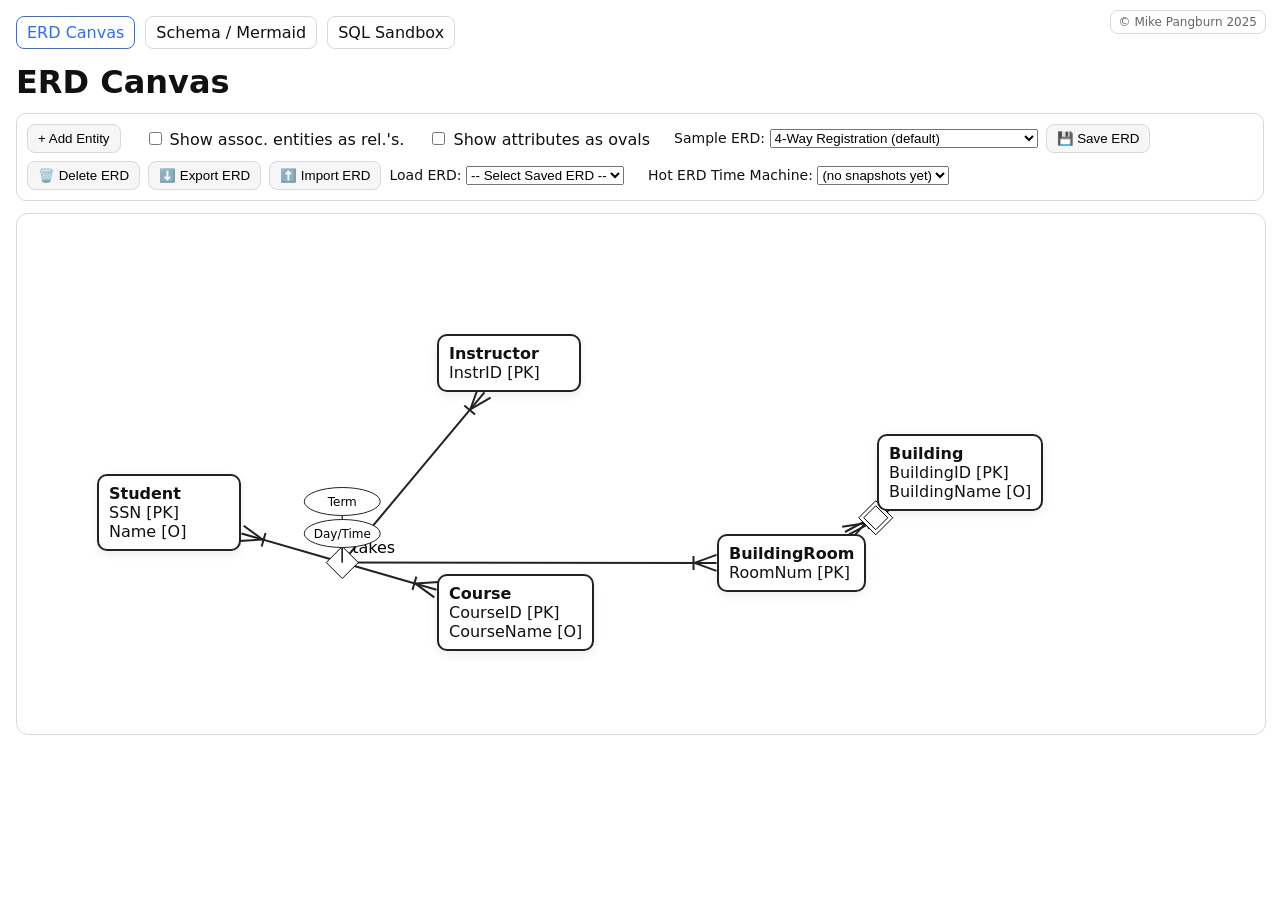
==== index.html @ c690574a "Add files via upload" ====
<!DOCTYPE html>
<html lang="en">
<head>
  <meta charset="UTF-8">
  <title>ERD Canvas</title>
  <link rel="stylesheet" href="shared.css">
  <script src="shared.js"></script>

  <!-- External default schemas for sandbox (unchanged) -->
  <script src="sampleSchemas.js"></script>
</head>
<body>

<div class="nav">
  <a class="active" href="index.html">ERD Canvas</a>
  <a href="schema.html">Schema / Mermaid</a>
  <a href="sandbox.html">SQL Sandbox</a>
</div>

<div class="copyright-badge">
  © Mike Pangburn 2025
</div>

<h1>ERD Canvas</h1>

<div id="toolbar">
  <button onclick="addEntity()">+ Add Entity</button>

  <label style="margin-left: 1rem;">
    <input type="checkbox" id="toggleAssocAsMM" />
    Show assoc. entities as rel.'s.
  </label>

  <label style="margin-left: 1rem;">
    <input type="checkbox" id="toggleAttributeOvals">
    Show attributes as ovals
  </label>

  <label style="margin-left:16px; font-size:14px;">
    Sample ERD:
    <select id="erdPresetSelect" onchange="switchErdPreset(this.value)">
      <option value="fourWay">4-Way Registration (default)</option>
      <option value="twoBinary">Student–Registration–Course (binary rel.)</option>
      <option value="equipmentSpec">Specialization hierarchy</option>
      <option value="blank">Blank ERD</option>
    </select>
  </label>

  <button onclick="saveErdLayout()">💾 Save ERD</button>
  <button onclick="deleteErdLayout()">🗑️ Delete ERD</button>
  <button onclick="exportErd()">⬇️ Export ERD</button>
  <button onclick="importErd()">⬆️ Import ERD</button>

  <input type="file"
         id="erdFileInput"
         accept=".json"
         style="display:none"
         onchange="handleErdFile(this.files)">
  
  <label style="font-size:14px;">
    Load ERD:
    <select id="savedErdSelect" onchange="loadErdLayout(this.value)">
      <option value="">-- Select Saved ERD --</option>
    </select>
  </label>
  <label style="margin-left:16px; font-size:14px;">
    Hot ERD Time Machine:
    <select id="erdTimeMachineSelect">
      <option value="">(no snapshots yet)</option>
    </select>
  </label>
</div>

<div id="layout" style="display:block;">
  <div id="canvasWrap">
    <svg id="svgLayer" width="100%" height="100%"></svg>
  </div>
</div>

<!-- Entity context menu -->
<div id="ctxMenu">
  <button data-act="edit">Edit Entity</button>
  <button data-act="attr">Add Attribute</button>
  <button data-act="rel">Add Relationship</button>
  <button data-act="weak">Add Weak Entity</button>
  <button data-act="dup">Duplicate Entity</button>
  <button data-act="del">Delete Entity</button>
</div>

<!-- Relationship context menu -->
<div id="relCtxMenu">
  <button data-act="editRel">Edit Relationship</button>
  <button data-act="convertAssoc">Convert to Associative Entity</button>
  <button data-act="delRel">Delete Relationship</button>
</div>

<!-- Entity edit modal -->
<div id="entityModal" class="modal">
  <div class="modal-content">
    <div class="modal-header">
      <h3>Edit Entity</h3>
      <button class="modal-close" onclick="closeEntityModal()">✕</button>
    </div>
    <div>
      <label>
        Entity name:
        <input type="text" id="entityNameInput" style="width:100%; box-sizing:border-box; margin-top:4px;">
      </label>
    </div>
    <div style="margin-top:10px;">
      <strong>Attributes</strong>
      <table id="entityAttrTable">
        <thead>
          <tr>
            <th style="width:32%;">Name</th>
            <th style="width:22%;">Type</th>
            <th>NOT NULL</th>
            <th>UNIQUE</th>
			<th>MULTI</th>
            <th>PK</th>
            <th>Delete</th>
          </tr>
        </thead>
        <tbody id="entityAttrBody"></tbody>
      </table>
      <button style="margin-top:6px;" onclick="addAttrRow()">+ Add Attribute</button>
    </div>
    <div class="modal-footer">
      <button onclick="closeEntityModal()">Cancel</button>
      <button class="primary" onclick="saveEntityModal()">Save</button>
    </div>
  </div>
</div>

<!-- Relationship edit modal -->
<div id="relModal" class="modal">
  <div class="modal-content">
    <div class="modal-header">
      <h3>Edit Relationship</h3>
      <button class="modal-close" onclick="closeRelModal()">✕</button>
    </div>

    <div style="margin-bottom:10px;">
      <label>
        Relationship name:
        <input type="text" id="relNameInput"
               style="width:100%; box-sizing:border-box; margin-top:4px;">
      </label>
    </div>

    <div id="relSidesPanel"></div>

    <div class="modal-footer">
      <button onclick="closeRelModal()">Cancel</button>
      <button class="primary" onclick="saveRelModal()">Save</button>
    </div>
  </div>
</div>

<!-- ERD logic -->
<script src="erd-presets.js"></script>
<script src="erd.js"></script>

</body>
</html>
---- shared.css ----
/* shared.css */
/* Paste your existing CSS here, unchanged. */
/* Below is a minimal starter so pages don't look broken. */

:root {
  --bg: #ffffff;
  --fg: #111;
  --muted: #666;
  --primary: #2d6cff;
  --border: #d8d8d8;
}

/* ---------- Copyright badge ---------- */
.copyright-badge {
  position: fixed;
  top: 10px;
  right: 14px;
  font-size: 12px;
  color: #666;
  background: rgba(255,255,255,0.85);
  padding: 4px 8px;
  border-radius: 8px;
  border: 1px solid var(--border);
  z-index: 20000;
  pointer-events: none; /* never interferes with UI */
}


body {
  margin: 16px;
  font-family: system-ui, -apple-system, Segoe UI, Roboto, Helvetica, Arial, sans-serif;
  color: var(--fg);
  background: var(--bg);
}

h1, h2 { margin: 0 0 12px 0; }
hr { margin: 24px 0; }

.nav {
  display: flex;
  gap: 10px;
  align-items: center;
  margin-bottom: 14px;
}
.nav a {
  text-decoration: none;
  padding: 6px 10px;
  border: 1px solid var(--border);
  border-radius: 8px;
  color: var(--fg);
}
.nav a.active {
  border-color: var(--primary);
  color: var(--primary);
}

#toolbar {
  display: flex;
  flex-wrap: wrap;
  gap: 8px;
  align-items: center;
  padding: 10px;
  border: 1px solid var(--border);
  border-radius: 10px;
}

button {
  border: 1px solid var(--border);
  background: #f6f6f6;
  border-radius: 8px;
  padding: 6px 10px;
  cursor: pointer;
}
button.primary {
  background: var(--primary);
  border-color: var(--primary);
  color: white;
}

textarea {
  width: 100%;
  min-height: 160px;
  border: 1px solid var(--border);
  border-radius: 10px;
  padding: 10px;
  box-sizing: border-box;
  font-family: ui-monospace, SFMono-Regular, Menlo, Monaco, Consolas, "Liberation Mono", monospace;
  font-size: 12.5px;
}

/* Canvas */
#layout { margin-top: 12px; }
#canvasWrap {
  position: relative;
  width: 100%;
  height: 520px;
  border: 1px solid var(--border);
  border-radius: 12px;
  overflow: hidden;
}
#svgLayer {
  position: absolute;
  inset: 0;
}

.entity {
  position: absolute;
  background: #fff;
  border: 2px solid #222;
  border-radius: 10px;
  padding: 8px 10px;
  user-select: none;
  cursor: move;
  min-width: 120px;
  box-shadow: 0 3px 10px rgba(0,0,0,.08);
}
.entity.weak-entity { border-style: double; }
.entity.assoc-entity { border-color: var(--primary); }

.rel-hit, .attr-hit {
  position: absolute;
  width: 24px;
  height: 24px;
  cursor: move;
  background: transparent;
}


/* ---------- Context menus (refined) ---------- */
#ctxMenu,
#relCtxMenu {
  position: absolute;
  display: none;
  min-width: 150px;          /* ⬅️ narrower */
  max-width: 180px;
  background: #f9fbff;       /* ⬅️ very light blue tint */
  border: 1px solid var(--border);
  border-radius: 10px;
  padding: 4px;
  box-shadow: 0 8px 20px rgba(0,0,0,.12);
  z-index: 9999;
}

/* Menu buttons */
#ctxMenu button,
#relCtxMenu button {
  width: 100%;
  background: transparent;
  border: none;
  border-radius: 8px;
  padding: 6px 10px;         /* ⬅️ tighter vertical spacing */
  margin: 2px 0;
  text-align: left;
  font-size: 13px;
  color: #222;
  cursor: pointer;
}

/* Hover state */
#ctxMenu button:hover,
#relCtxMenu button:hover {
  background: #e9f1ff;       /* subtle hover highlight */
  color: #0b3fdc;
}

/* Destructive action (Delete) */
#ctxMenu button[data-act="del"],
#relCtxMenu button[data-act="delRel"] {
  color: #b00020;
}

#ctxMenu button[data-act="del"]:hover,
#relCtxMenu button[data-act="delRel"]:hover {
  background: #fdecee;
}






/* Modals */
.modal {
  position: fixed;
  inset: 0;
  display: none;
  background: rgba(0,0,0,.25);
  z-index: 10000;
}
.modal.show { display: block; }

.modal-content {
  width: min(920px, 94vw);
  background: #fff;
  border-radius: 14px;
  margin: 50px auto;
  padding: 12px;
  position: relative;
  border: 1px solid var(--border);
}

.modal-header {
  display: flex;
  justify-content: space-between;
  align-items: center;
  cursor: move;
}
.modal-close {
  background: transparent;
  border: none;
  font-size: 18px;
}

.modal-footer {
  display: flex;
  justify-content: flex-end;
  gap: 8px;
  margin-top: 10px;
}

table {
  width: 100%;
  border-collapse: collapse;
  font-size: 13px;
}
th, td {
  border-bottom: 1px solid var(--border);
  padding: 6px 8px;
}

/* Sandbox minimal */
.sandbox-container {
  border: 1px solid var(--border);
  border-radius: 12px;
  padding: 12px;
}
.input-area {
  display: grid;
  grid-template-columns: 1fr 1fr;
  gap: 12px;
}

/* ===== SQL results table styling (scoped) ===== */
#results-table table {
  border: 1px solid var(--border);
  border-radius: 10px;
  overflow: hidden;           /* rounds corners for header/rows */
}

#results-table thead th {
  background: #eef4ff;
  color: #0f172a;
  font-weight: 700;
  border-bottom: 1px solid var(--border);
}

#results-table tbody tr:nth-child(even) td {
  background: #fafafa;
}

#results-table tbody tr:hover td {
  background: #f1f7ff;
}

/* Vertical column separators for SQL results */
#results-table th,
#results-table td {
  border-right: 1px solid var(--border);
}

#results-table th:last-child,
#results-table td:last-child {
  border-right: none;
}



@media (max-width: 900px) {
  .input-area { grid-template-columns: 1fr; }
}
.pane .section-header {
  font-weight: 600;
  margin-bottom: 6px;
}

.message-box {
  border: 1px solid var(--border);
  border-radius: 10px;
  padding: 10px;
  margin-bottom: 10px;
}
.message-box.success { border-color: #b8e2c4; }
.message-box.error { border-color: #f1b6b6; }

.output-switch-group {
  display: flex;
  gap: 8px;
  margin: 10px 0;
}
.output-switch-group button.active {
  border-color: var(--primary);
  color: var(--primary);
}
#mermaid-diagram svg { max-width: 100%; height: auto; }


/* =====================================================
   Edit Table Data (sandbox.html) styling
===================================================== */

#edit-panel {
  margin-top: 12px;
  border: 1px solid var(--border);
  border-radius: 12px;
  padding: 12px;
  background: #fbfdff;
}

#edit-panel h3 {
  margin: 0 0 8px 0;
}

#edit-panel .muted {
  color: var(--muted);
}

/* Editable grid table */
.edit-grid {
  width: 100%;
  border-collapse: collapse;
  font-size: 13px;
}

.edit-grid thead th {
  background: #eef4ff;
  color: #0f172a;
  font-weight: 700;
  border-bottom: 1px solid var(--border);
  padding: 8px 8px;
  white-space: nowrap;
}

.edit-grid td {
  padding: 6px 8px;
  border-bottom: 1px solid var(--border);
  background: #fff;
}

/* Zebra + hover */
.edit-grid tbody tr:nth-child(even) td {
  background: #fafafa;
}
.edit-grid tbody tr:hover td {
  background: #f1f7ff;
}

/* Vertical separators */
.edit-grid th,
.edit-grid td {
  border-right: 1px solid var(--border);
}
.edit-grid th:last-child,
.edit-grid td:last-child {
  border-right: none;
}

/* Cell inputs */
.edit-grid input.cell-input {
  width: 100%;
  box-sizing: border-box;
  border: 1px solid #d9e2f2;
  border-radius: 8px;
  padding: 6px 8px;
  font: inherit;
  background: #ffffff;
}

.edit-grid input.cell-input:focus {
  outline: none;
  border-color: var(--primary);
  box-shadow: 0 0 0 3px rgba(45,108,255,0.15);
}

/* Make delete buttons a bit smaller in the grid */
.edit-grid td button {
  padding: 4px 8px;
}

/* Optional: "danger-ish" hover for trash buttons in edit grid */
.edit-grid td button:hover {
  background: #fdecee;
  border-color: #f1b6b6;
}


/* =========================
   Sandbox "Edit mode" preview styling
========================= */

#query-preview-badge {
  display: none;
  margin: 10px 0 6px 0;
  font-size: 12px;
  color: #334155;
}

#query-preview-badge .pill {
  display: inline-flex;
  align-items: center;
  gap: 6px;
  padding: 4px 8px;
  border-radius: 999px;
  border: 1px solid var(--border);
  background: #f6f8ff;
  font-weight: 600;
}

#query-preview-badge .pill .dot {
  width: 8px;
  height: 8px;
  border-radius: 50%;
  background: #f59e0b; /* amber dot */
}

/* When edit panel is open, show badge and dim the results table */
.edit-mode #query-preview-badge {
  display: block;
}

.edit-mode #results-table {
  opacity: 0.55;
  filter: grayscale(0.15);
  transition: opacity 120ms ease, filter 120ms ease;
}

/* Optional: prevent clicking/selecting the preview table while editing */
.edit-mode #results-table {
  pointer-events: none;
  user-select: none;
}

/* Make the edit panel feel like the primary surface */
.edit-panel {
  border: 1px solid var(--border);
  border-radius: 12px;
  padding: 12px;
  background: #ffffff;
  box-shadow: 0 8px 20px rgba(0,0,0,.06);
}
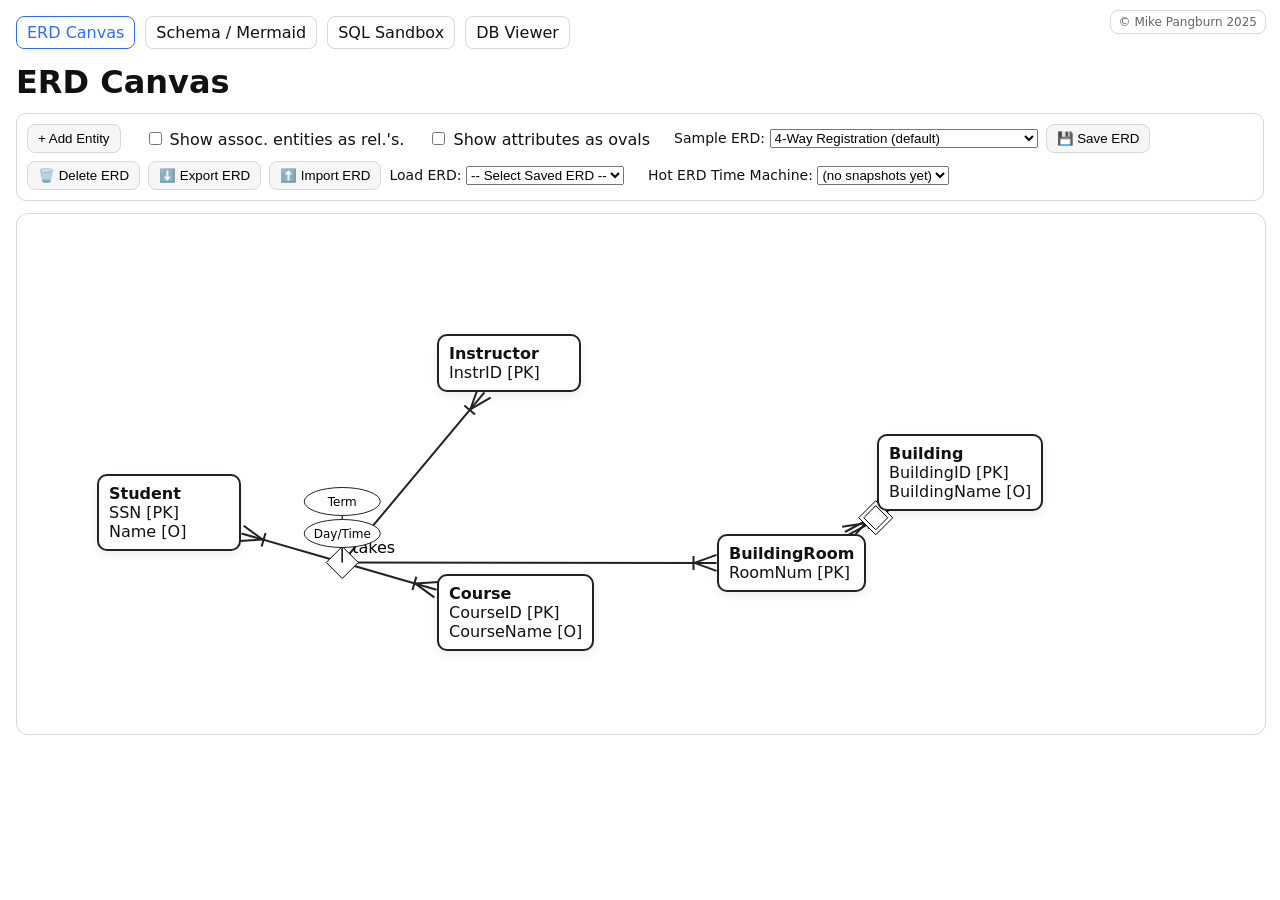
==== commit 06956ed9: "Add files via upload" ====
--- a/index.html
+++ b/index.html
@@ -15,6 +15,7 @@
   <a class="active" href="index.html">ERD Canvas</a>
   <a href="schema.html">Schema / Mermaid</a>
   <a href="sandbox.html">SQL Sandbox</a>
+  <a href="viewer.html">DB Viewer</a>
 </div>
 
 <div class="copyright-badge">
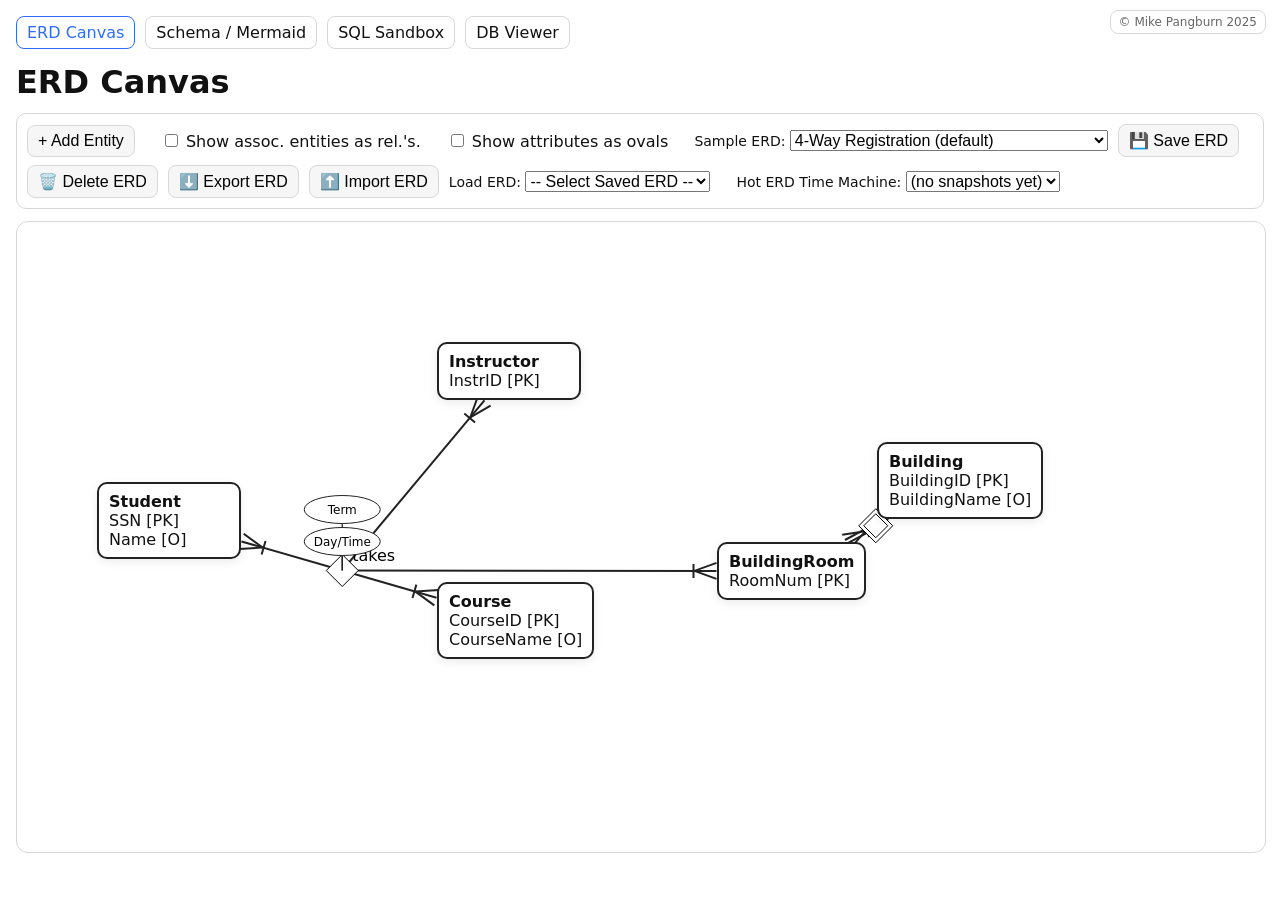
==== commit 5898e33e: "Add files via upload" ====
--- a/index.html
+++ b/index.html
@@ -82,7 +82,20 @@
 <div id="ctxMenu">
   <button data-act="edit">Edit Entity</button>
   <button data-act="attr">Add Attribute</button>
-  <button data-act="rel">Add Relationship</button>
+
+  <!-- Cascading Add Relationship -->
+  <div class="menu-item has-submenu" data-act="relCasc">
+    <button type="button" class="submenu-trigger">
+      Add Relationship <span class="arrow">▸</span>
+    </button>
+
+    <!-- Submenu 1: target entity list -->
+    <div class="submenu" id="ctxRelTargetMenu"></div>
+
+    <!-- Submenu 2: cardinality options -->
+    <div class="submenu" id="ctxRelTypeMenu"></div>
+  </div>
+
   <button data-act="weak">Add Weak Entity</button>
   <button data-act="dup">Duplicate Entity</button>
   <button data-act="del">Delete Entity</button>
--- a/shared.css
+++ b/shared.css
@@ -123,6 +123,22 @@
   height: 24px;
   cursor: move;
   background: transparent;
+}
+
+/* Pan/zoom gestures should be handled by JS, not browser scrolling */
+#canvasWrap, #erdStage {
+  touch-action: none;
+}
+
+#canvasWrap {
+  overscroll-behavior: contain;
+}
+
+/* Stage that gets transformed */
+#erdStage {
+  position: absolute;
+  inset: 0;
+  transform-origin: 0 0;
 }
 
 
@@ -446,4 +462,195 @@
   padding: 12px;
   background: #ffffff;
   box-shadow: 0 8px 20px rgba(0,0,0,.06);
-}+}
+
+
+/* ==========================================
+   Cascading context menu (Add Relationship)
+   ========================================== */
+
+/* Wrapper for a menu row that owns submenus */
+#ctxMenu .menu-item {
+  position: relative;
+}
+
+/* The row’s visible button */
+#ctxMenu .submenu-trigger {
+  display: flex;
+  align-items: center;
+  justify-content: space-between;
+}
+
+/* Little arrow on the right */
+#ctxMenu .submenu-trigger .arrow {
+  opacity: 0.65;
+  font-size: 12px;
+}
+
+/* Submenu panel (hidden by default) */
+#ctxMenu .submenu {
+  position: absolute;
+  top: 0;
+
+  /* ✅ KEY FIX: remove the hover-gap */
+  left: 100%;            /* was: calc(100% + 6px) */
+  margin-left: 0;        /* (optional) keep at 0 to avoid any gap */
+
+  display: none;
+
+  min-width: 170px;
+  max-width: 220px;
+
+  background: #f9fbff;
+  border: 1px solid var(--border);
+  border-radius: 10px;
+  padding: 4px;
+  box-shadow: 0 8px 20px rgba(0,0,0,.12);
+  z-index: 10000;
+}
+
+/* Show submenu when hovering over the parent row */
+#ctxMenu .has-submenu:hover > .submenu {
+  display: block;
+}
+
+/* Ensure submenu buttons look identical to normal ctx menu buttons */
+#ctxMenu .submenu button {
+  width: 100%;
+  background: transparent;
+  border: none;
+  border-radius: 8px;
+  padding: 6px 10px;
+  margin: 2px 0;
+  text-align: left;
+  font-size: 13px;
+  color: #222;
+  cursor: pointer;
+}
+
+#ctxMenu .submenu button:hover {
+  background: #e9f1ff;
+  color: #0b3fdc;
+}
+
+/* Optional: disabled submenu items */
+#ctxMenu .submenu button:disabled {
+  opacity: 0.45;
+  cursor: default;
+}
+
+/* Shift the 2nd submenu (cardinality) slightly to the right */
+#ctxMenu #ctxRelTypeMenu {
+  transform: translateX(60px);
+}
+
+/* =====================================================
+   Mobile + Tablet responsiveness (global)
+   Paste at END of shared.css
+===================================================== */
+
+/* Better touch defaults */
+button, select, input, textarea {
+  font-size: 16px; /* avoids iOS auto-zoom on focus */
+}
+
+/* Allow nav to wrap on narrow screens */
+.nav {
+  flex-wrap: wrap;
+}
+
+/* Make toolbar wrap nicely and avoid cramping */
+#toolbar {
+  flex-wrap: wrap;
+  gap: 8px 10px;
+}
+
+/* ---------- Responsive canvas sizing ---------- */
+/* Desktop baseline still fine; improve on smaller viewports via media queries below */
+#canvasWrap {
+  height: 70vh;          /* replaces the "always 520px" feel on variable screens */
+  min-height: 360px;     /* still usable on desktop */
+  max-height: 820px;     /* prevents ridiculously tall canvas on huge screens */
+}
+
+/* Keep SVG from being hijacked by browser gestures when we later add touch dragging */
+#svgLayer {
+  touch-action: none;
+  -webkit-user-select: none;
+  user-select: none;
+}
+
+/* ---------- Small screens ---------- */
+@media (max-width: 900px) {
+  body {
+    margin: 10px; /* reclaim space */
+  }
+
+  /* Make the fixed copyright badge less intrusive */
+  .copyright-badge {
+    top: 8px;
+    right: 10px;
+    font-size: 11px;
+    padding: 3px 6px;
+  }
+
+  /* Slightly bigger touch targets */
+  button {
+    padding: 10px 12px;
+    border-radius: 10px;
+  }
+
+  .nav a {
+    padding: 10px 12px;
+    border-radius: 10px;
+  }
+
+  /* Give the canvas more room on smaller screens */
+  #canvasWrap {
+    height: 72vh;
+    min-height: 320px;
+  }
+
+  /* Modal should fit comfortably */
+  .modal-content {
+    margin: 14px auto;
+    width: min(980px, 96vw);
+  }
+}
+
+/* ---------- Very small / phone ---------- */
+@media (max-width: 520px) {
+  body {
+    margin: 8px;
+  }
+
+  h1 {
+    font-size: 20px;
+    margin-bottom: 8px;
+  }
+
+  /* Make canvas as big as possible */
+  #canvasWrap {
+    height: 74vh;
+    min-height: 280px;
+  }
+
+  /* Tables can overflow horizontally — allow scroll */
+  table {
+    display: block;
+    overflow-x: auto;
+    -webkit-overflow-scrolling: touch;
+  }
+}
+
+/* ---------- iOS safe areas (notch / home indicator) ---------- */
+@supports (padding: max(0px)) {
+  body {
+    padding-left: max(0px, env(safe-area-inset-left));
+    padding-right: max(0px, env(safe-area-inset-right));
+    padding-bottom: max(0px, env(safe-area-inset-bottom));
+  }
+}
+
+#canvasWrap { touch-action: none; }
+.entity, .rel-hit, .attr-hit { touch-action: none; }
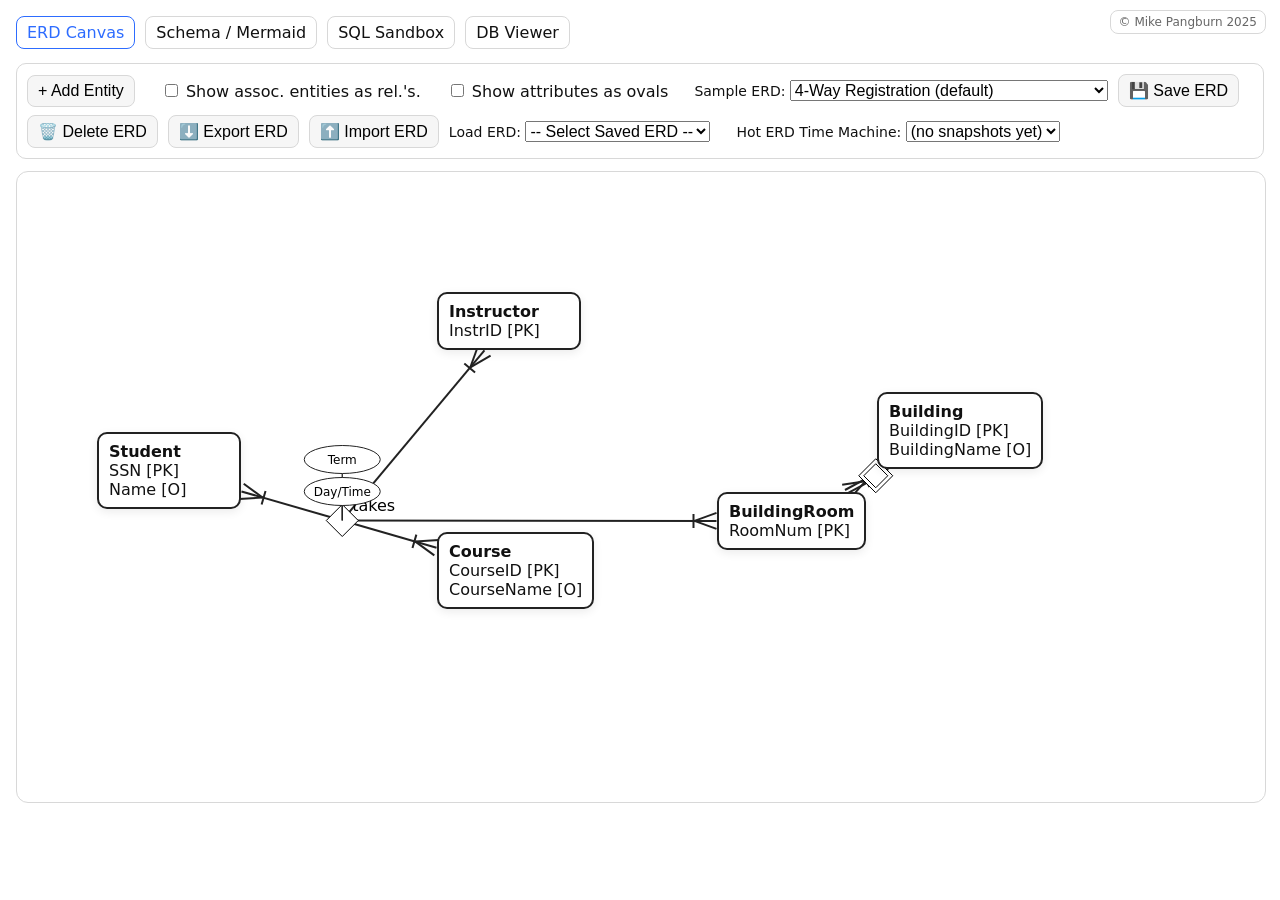
==== commit 28678bfb: "Add files via upload" ====
--- a/index.html
+++ b/index.html
@@ -21,8 +21,6 @@
 <div class="copyright-badge">
   © Mike Pangburn 2025
 </div>
-
-<h1>ERD Canvas</h1>
 
 <div id="toolbar">
   <button onclick="addEntity()">+ Add Entity</button>
--- a/shared.css
+++ b/shared.css
@@ -90,14 +90,17 @@
 
 /* Canvas */
 #layout { margin-top: 12px; }
+
 #canvasWrap {
   position: relative;
   width: 100%;
-  height: 520px;
+  height: calc(100vh - 140px);  /* adjust once if needed */
+  min-height: 800px;            /* optional safety floor */
   border: 1px solid var(--border);
   border-radius: 12px;
   overflow: hidden;
 }
+
 #svgLayer {
   position: absolute;
   inset: 0;
@@ -192,9 +195,6 @@
 
 
 
-
-
-
 /* Modals */
 .modal {
   position: fixed;
@@ -234,237 +234,50 @@
   margin-top: 10px;
 }
 
-table {
-  width: 100%;
-  border-collapse: collapse;
-  font-size: 13px;
-}
-th, td {
-  border-bottom: 1px solid var(--border);
-  padding: 6px 8px;
-}
-
-/* Sandbox minimal */
-.sandbox-container {
-  border: 1px solid var(--border);
-  border-radius: 12px;
-  padding: 12px;
-}
-.input-area {
-  display: grid;
-  grid-template-columns: 1fr 1fr;
-  gap: 12px;
-}
-
-/* ===== SQL results table styling (scoped) ===== */
-#results-table table {
-  border: 1px solid var(--border);
-  border-radius: 10px;
-  overflow: hidden;           /* rounds corners for header/rows */
-}
-
-#results-table thead th {
-  background: #eef4ff;
-  color: #0f172a;
-  font-weight: 700;
-  border-bottom: 1px solid var(--border);
-}
-
-#results-table tbody tr:nth-child(even) td {
-  background: #fafafa;
-}
-
-#results-table tbody tr:hover td {
-  background: #f1f7ff;
-}
-
-/* Vertical column separators for SQL results */
-#results-table th,
-#results-table td {
-  border-right: 1px solid var(--border);
-}
-
-#results-table th:last-child,
-#results-table td:last-child {
-  border-right: none;
-}
-
-
-
-@media (max-width: 900px) {
-  .input-area { grid-template-columns: 1fr; }
-}
-.pane .section-header {
-  font-weight: 600;
-  margin-bottom: 6px;
-}
-
-.message-box {
-  border: 1px solid var(--border);
-  border-radius: 10px;
-  padding: 10px;
-  margin-bottom: 10px;
-}
-.message-box.success { border-color: #b8e2c4; }
-.message-box.error { border-color: #f1b6b6; }
-
-.output-switch-group {
+/* ---------- Modals: allow vertical scrolling inside ---------- */
+.modal-content {
+  max-height: calc(100vh - 80px); /* keep within viewport (accounts for top/bottom margin) */
+  overflow-y: auto;               /* enable vertical scroll when content is tall */
+  overflow-x: hidden;
+}
+
+/* Optional: keep header/footer visible-ish by giving them a background */
+.modal-header,
+.modal-footer {
+  background: #fff;
+}
+
+/* --- Compact role label layout inside Edit Relationship modal --- */
+.rel-role-row span {
+  font-size: 12px;
+  color: #666;
+  white-space: nowrap;
+}
+
+/* Optional-row that also contains role input (same line) */
+.rel-edit-side-options label.opt-with-role{
   display: flex;
-  gap: 8px;
-  margin: 10px 0;
-}
-.output-switch-group button.active {
-  border-color: var(--primary);
-  color: var(--primary);
-}
-#mermaid-diagram svg { max-width: 100%; height: auto; }
-
-
-/* =====================================================
-   Edit Table Data (sandbox.html) styling
-===================================================== */
-
-#edit-panel {
-  margin-top: 12px;
-  border: 1px solid var(--border);
-  border-radius: 12px;
-  padding: 12px;
-  background: #fbfdff;
-}
-
-#edit-panel h3 {
-  margin: 0 0 8px 0;
-}
-
-#edit-panel .muted {
-  color: var(--muted);
-}
-
-/* Editable grid table */
-.edit-grid {
-  width: 100%;
-  border-collapse: collapse;
-  font-size: 13px;
-}
-
-.edit-grid thead th {
-  background: #eef4ff;
-  color: #0f172a;
-  font-weight: 700;
-  border-bottom: 1px solid var(--border);
-  padding: 8px 8px;
-  white-space: nowrap;
-}
-
-.edit-grid td {
-  padding: 6px 8px;
-  border-bottom: 1px solid var(--border);
-  background: #fff;
-}
-
-/* Zebra + hover */
-.edit-grid tbody tr:nth-child(even) td {
-  background: #fafafa;
-}
-.edit-grid tbody tr:hover td {
-  background: #f1f7ff;
-}
-
-/* Vertical separators */
-.edit-grid th,
-.edit-grid td {
-  border-right: 1px solid var(--border);
-}
-.edit-grid th:last-child,
-.edit-grid td:last-child {
-  border-right: none;
-}
-
-/* Cell inputs */
-.edit-grid input.cell-input {
-  width: 100%;
-  box-sizing: border-box;
-  border: 1px solid #d9e2f2;
-  border-radius: 8px;
-  padding: 6px 8px;
-  font: inherit;
-  background: #ffffff;
-}
-
-.edit-grid input.cell-input:focus {
-  outline: none;
-  border-color: var(--primary);
-  box-shadow: 0 0 0 3px rgba(45,108,255,0.15);
-}
-
-/* Make delete buttons a bit smaller in the grid */
-.edit-grid td button {
-  padding: 4px 8px;
-}
-
-/* Optional: "danger-ish" hover for trash buttons in edit grid */
-.edit-grid td button:hover {
-  background: #fdecee;
-  border-color: #f1b6b6;
-}
-
-
-/* =========================
-   Sandbox "Edit mode" preview styling
-========================= */
-
-#query-preview-badge {
-  display: none;
-  margin: 10px 0 6px 0;
-  font-size: 12px;
-  color: #334155;
-}
-
-#query-preview-badge .pill {
+  align-items: center;
+  gap: 10px;
+}
+
+/* push role group to the far right */
+.rel-edit-side-options label.opt-with-role .role-inline{
+  margin-left: 14px;        /* small indent instead of "push to the edge" */
   display: inline-flex;
   align-items: center;
   gap: 6px;
-  padding: 4px 8px;
-  border-radius: 999px;
-  border: 1px solid var(--border);
-  background: #f6f8ff;
-  font-weight: 600;
-}
-
-#query-preview-badge .pill .dot {
-  width: 8px;
-  height: 8px;
-  border-radius: 50%;
-  background: #f59e0b; /* amber dot */
-}
-
-/* When edit panel is open, show badge and dim the results table */
-.edit-mode #query-preview-badge {
-  display: block;
-}
-
-.edit-mode #results-table {
-  opacity: 0.55;
-  filter: grayscale(0.15);
-  transition: opacity 120ms ease, filter 120ms ease;
-}
-
-/* Optional: prevent clicking/selecting the preview table while editing */
-.edit-mode #results-table {
-  pointer-events: none;
-  user-select: none;
-}
-
-/* Make the edit panel feel like the primary surface */
-.edit-panel {
-  border: 1px solid var(--border);
-  border-radius: 12px;
-  padding: 12px;
-  background: #ffffff;
-  box-shadow: 0 8px 20px rgba(0,0,0,.06);
-}
-
-
+  white-space: nowrap;
+}
+
+/* compact role box */
+.rel-edit-side-options .rel-role-input{
+  width: 140px;
+  padding: 4px 6px;
+  font-size: 12px;
+  border: 1px solid var(--border);
+  border-radius: 6px;
+}
 /* ==========================================
    Cascading context menu (Add Relationship)
    ========================================== */
@@ -544,6 +357,242 @@
   transform: translateX(60px);
 }
 
+
+
+
+/* Sandbox minimal */
+
+table {
+  width: 100%;
+  border-collapse: collapse;
+  font-size: 13px;
+}
+th, td {
+  border-bottom: 1px solid var(--border);
+  padding: 6px 8px;
+}
+
+.sandbox-container {
+  border: 1px solid var(--border);
+  border-radius: 12px;
+  padding: 12px;
+}
+.input-area {
+  display: grid;
+  grid-template-columns: 1fr 1fr;
+  gap: 12px;
+}
+
+/* ===== SQL results table styling (scoped) ===== */
+#results-table table {
+  border: 1px solid var(--border);
+  border-radius: 10px;
+  overflow: hidden;           /* rounds corners for header/rows */
+}
+
+#results-table thead th {
+  background: #eef4ff;
+  color: #0f172a;
+  font-weight: 700;
+  border-bottom: 1px solid var(--border);
+}
+
+#results-table tbody tr:nth-child(even) td {
+  background: #fafafa;
+}
+
+#results-table tbody tr:hover td {
+  background: #f1f7ff;
+}
+
+/* Vertical column separators for SQL results */
+#results-table th,
+#results-table td {
+  border-right: 1px solid var(--border);
+}
+
+#results-table th:last-child,
+#results-table td:last-child {
+  border-right: none;
+}
+
+
+
+@media (max-width: 900px) {
+  .input-area { grid-template-columns: 1fr; }
+}
+.pane .section-header {
+  font-weight: 600;
+  margin-bottom: 6px;
+}
+
+.message-box {
+  border: 1px solid var(--border);
+  border-radius: 10px;
+  padding: 10px;
+  margin-bottom: 10px;
+}
+.message-box.success { border-color: #b8e2c4; }
+.message-box.error { border-color: #f1b6b6; }
+
+.output-switch-group {
+  display: flex;
+  gap: 8px;
+  margin: 10px 0;
+}
+.output-switch-group button.active {
+  border-color: var(--primary);
+  color: var(--primary);
+}
+#mermaid-diagram svg { max-width: 100%; height: auto; }
+
+
+/* =====================================================
+   Edit Table Data (sandbox.html) styling
+===================================================== */
+
+#edit-panel {
+  margin-top: 12px;
+  border: 1px solid var(--border);
+  border-radius: 12px;
+  padding: 12px;
+  background: #fbfdff;
+}
+
+#edit-panel h3 {
+  margin: 0 0 8px 0;
+}
+
+#edit-panel .muted {
+  color: var(--muted);
+}
+
+/* Editable grid table */
+.edit-grid {
+  width: 100%;
+  border-collapse: collapse;
+  font-size: 13px;
+}
+
+.edit-grid thead th {
+  background: #eef4ff;
+  color: #0f172a;
+  font-weight: 700;
+  border-bottom: 1px solid var(--border);
+  padding: 8px 8px;
+  white-space: nowrap;
+}
+
+.edit-grid td {
+  padding: 6px 8px;
+  border-bottom: 1px solid var(--border);
+  background: #fff;
+}
+
+/* Zebra + hover */
+.edit-grid tbody tr:nth-child(even) td {
+  background: #fafafa;
+}
+.edit-grid tbody tr:hover td {
+  background: #f1f7ff;
+}
+
+/* Vertical separators */
+.edit-grid th,
+.edit-grid td {
+  border-right: 1px solid var(--border);
+}
+.edit-grid th:last-child,
+.edit-grid td:last-child {
+  border-right: none;
+}
+
+/* Cell inputs */
+.edit-grid input.cell-input {
+  width: 100%;
+  box-sizing: border-box;
+  border: 1px solid #d9e2f2;
+  border-radius: 8px;
+  padding: 6px 8px;
+  font: inherit;
+  background: #ffffff;
+}
+
+.edit-grid input.cell-input:focus {
+  outline: none;
+  border-color: var(--primary);
+  box-shadow: 0 0 0 3px rgba(45,108,255,0.15);
+}
+
+/* Make delete buttons a bit smaller in the grid */
+.edit-grid td button {
+  padding: 4px 8px;
+}
+
+/* Optional: "danger-ish" hover for trash buttons in edit grid */
+.edit-grid td button:hover {
+  background: #fdecee;
+  border-color: #f1b6b6;
+}
+
+
+/* =========================
+   Sandbox "Edit mode" preview styling
+========================= */
+
+#query-preview-badge {
+  display: none;
+  margin: 10px 0 6px 0;
+  font-size: 12px;
+  color: #334155;
+}
+
+#query-preview-badge .pill {
+  display: inline-flex;
+  align-items: center;
+  gap: 6px;
+  padding: 4px 8px;
+  border-radius: 999px;
+  border: 1px solid var(--border);
+  background: #f6f8ff;
+  font-weight: 600;
+}
+
+#query-preview-badge .pill .dot {
+  width: 8px;
+  height: 8px;
+  border-radius: 50%;
+  background: #f59e0b; /* amber dot */
+}
+
+/* When edit panel is open, show badge and dim the results table */
+.edit-mode #query-preview-badge {
+  display: block;
+}
+
+.edit-mode #results-table {
+  opacity: 0.55;
+  filter: grayscale(0.15);
+  transition: opacity 120ms ease, filter 120ms ease;
+}
+
+/* Optional: prevent clicking/selecting the preview table while editing */
+.edit-mode #results-table {
+  pointer-events: none;
+  user-select: none;
+}
+
+/* Make the edit panel feel like the primary surface */
+.edit-panel {
+  border: 1px solid var(--border);
+  border-radius: 12px;
+  padding: 12px;
+  background: #ffffff;
+  box-shadow: 0 8px 20px rgba(0,0,0,.06);
+}
+
+
+
 /* =====================================================
    Mobile + Tablet responsiveness (global)
    Paste at END of shared.css
@@ -653,4 +702,5 @@
 }
 
 #canvasWrap { touch-action: none; }
-.entity, .rel-hit, .attr-hit { touch-action: none; }+.entity, .rel-hit, .attr-hit { touch-action: none; }
+
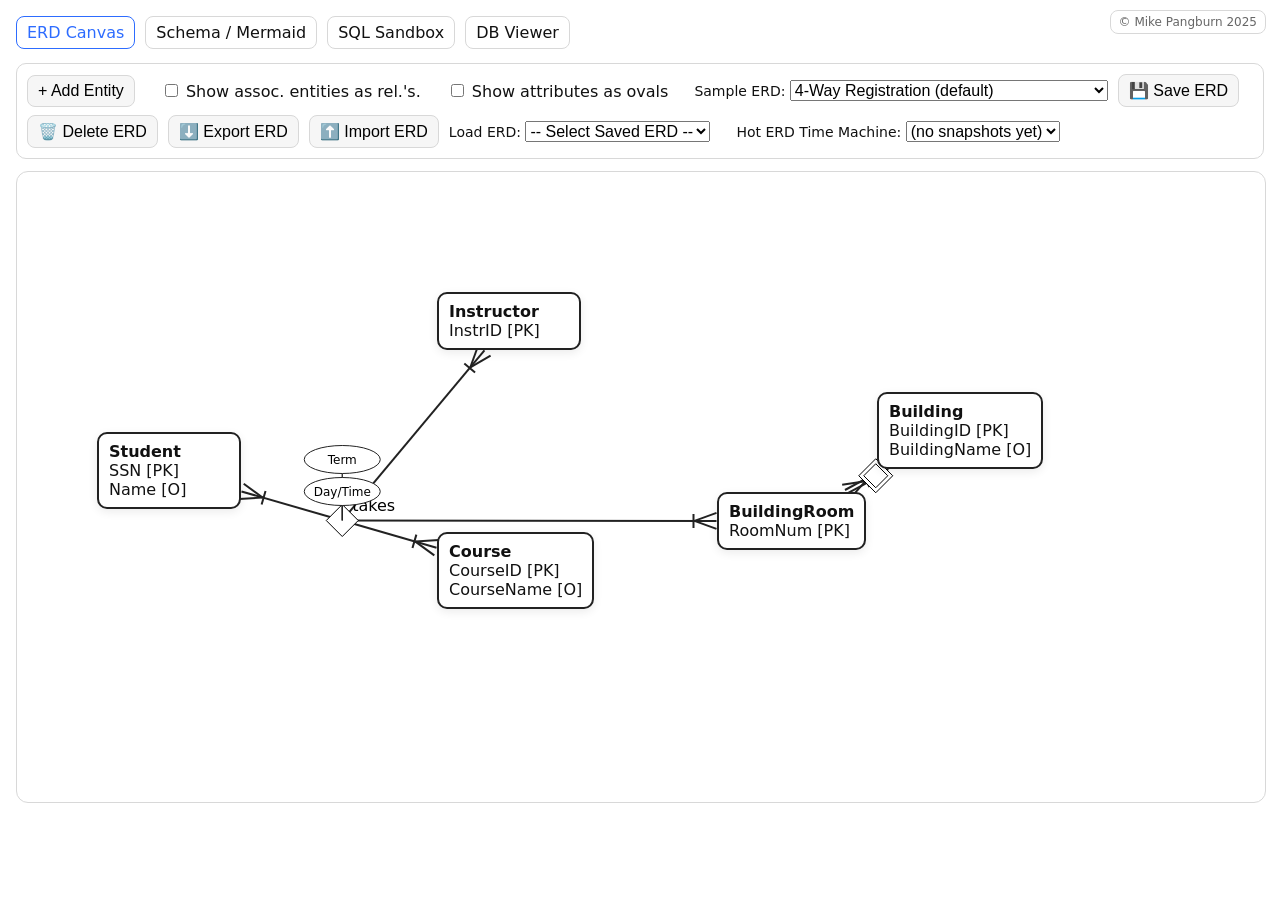
==== commit 9f965d5a: "Add files via upload" ====
--- a/index.html
+++ b/index.html
@@ -2,6 +2,7 @@
 <html lang="en">
 <head>
   <meta charset="UTF-8">
+  <link rel="icon" type="image/svg+xml" href="favicon.svg">
   <title>ERD Canvas</title>
   <link rel="stylesheet" href="shared.css">
   <script src="shared.js"></script>
--- a/shared.css
+++ b/shared.css
@@ -101,9 +101,10 @@
   overflow: hidden;
 }
 
-#svgLayer {
-  position: absolute;
-  inset: 0;
+#svgLayer,
+#svgLayer svg,
+#erdStage svg {
+  overflow: visible !important;
 }
 
 .entity {
@@ -143,6 +144,12 @@
   inset: 0;
   transform-origin: 0 0;
 }
+
+/* Ensure relationship/oval SVG primitives are not clipped by the SVG viewport */
+#erdStage svg {
+  overflow: visible !important;
+}
+
 
 
 /* ---------- Context menus (refined) ---------- */
@@ -215,6 +222,21 @@
   border: 1px solid var(--border);
 }
 
+.modal-content h2,
+.modal-content h3 {
+  margin-top: 4px;
+  margin-bottom: 8px;
+}
+
+.modal-content h4 {
+  margin-top: 12px;
+  margin-bottom: 6px;
+}
+
+.modal-content table {
+  margin-top: 4px;
+}
+
 .modal-header {
   display: flex;
   justify-content: space-between;
@@ -535,6 +557,14 @@
   border-color: #f1b6b6;
 }
 
+/* =========================
+   Schema / Mermaid output boxes
+========================= */
+
+#outputBelow textarea {
+  min-height: 400px;     /* or 360px if you want it generous */
+  resize: vertical;      /* allow user to make it taller */
+}
 
 /* =========================
    Sandbox "Edit mode" preview styling
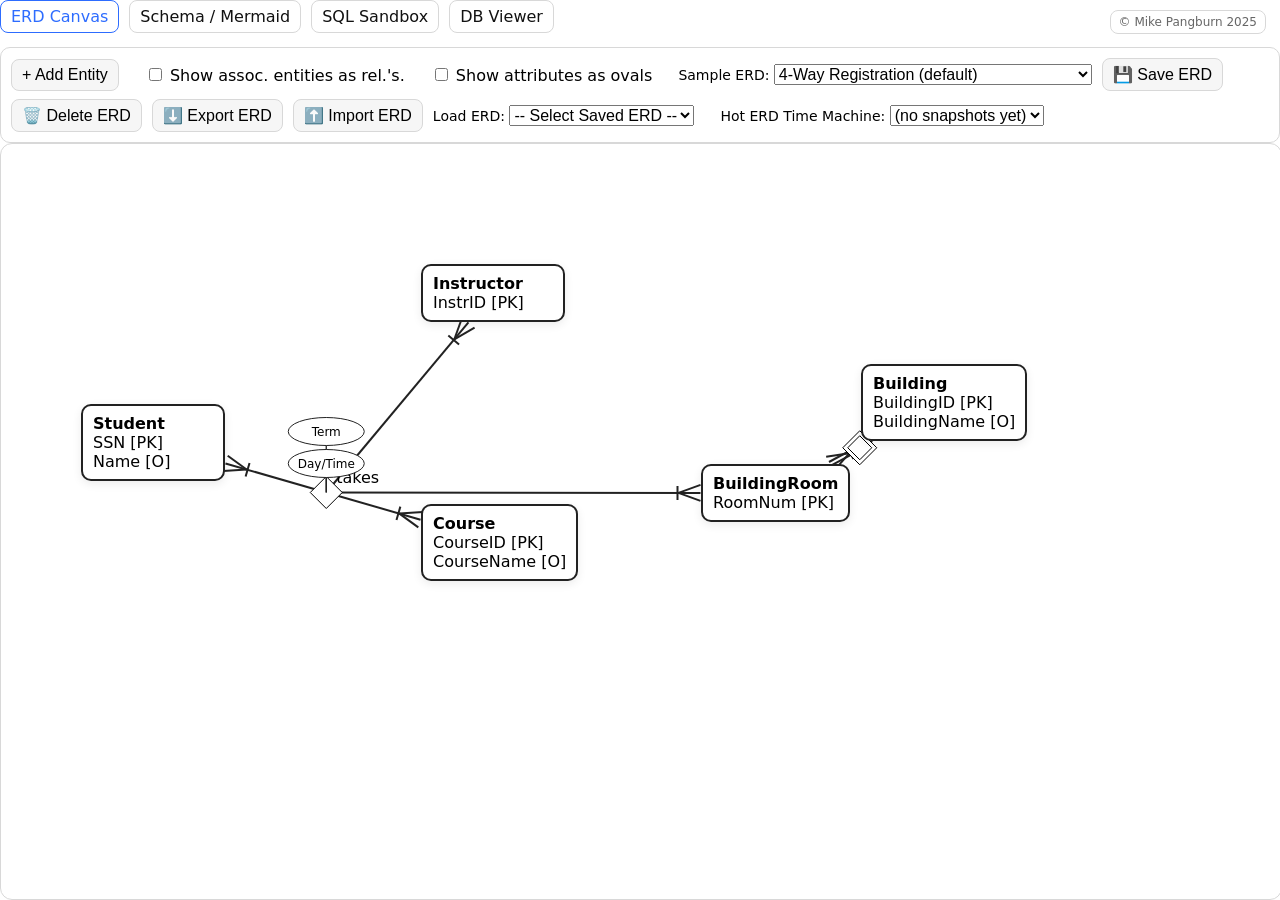
==== commit aa423132: "Add files via upload" ====
--- a/index.html
+++ b/index.html
@@ -71,7 +71,7 @@
   </label>
 </div>
 
-<div id="layout" style="display:block;">
+<div id="layout">
   <div id="canvasWrap">
     <svg id="svgLayer" width="100%" height="100%"></svg>
   </div>
--- a/shared.css
+++ b/shared.css
@@ -9,6 +9,49 @@
   --primary: #2d6cff;
   --border: #d8d8d8;
 }
+
+html, body {
+  height: 100%;
+  margin: 0;
+}
+
+body {
+  display: flex;
+  flex-direction: column;
+  font-family: system-ui, -apple-system, Segoe UI, Roboto, Helvetica, Arial, sans-serif;
+}
+
+/* nav and toolbar should size to content */
+.nav, #toolbar {
+  flex: 0 0 auto;
+}
+
+/* this becomes the "remaining space" region */
+#layout {
+  flex: 1 1 auto;
+  min-height: 0;          /* critical */
+  display: flex;          /* critical */
+  flex-direction: column; /* so canvasWrap can flex */
+}
+
+/* canvas fills #layout */
+#canvasWrap {
+  flex: 1 1 auto;
+  min-height: 500px;      /* your floor */
+  position: relative;
+  width: 100%;
+
+  border: 1px solid var(--border);
+  border-radius: 12px;
+  overflow: hidden;
+
+  overscroll-behavior: contain;
+  touch-action: none;
+}
+
+
+
+
 
 /* ---------- Copyright badge ---------- */
 .copyright-badge {
@@ -26,12 +69,6 @@
 }
 
 
-body {
-  margin: 16px;
-  font-family: system-ui, -apple-system, Segoe UI, Roboto, Helvetica, Arial, sans-serif;
-  color: var(--fg);
-  background: var(--bg);
-}
 
 h1, h2 { margin: 0 0 12px 0; }
 hr { margin: 24px 0; }
@@ -88,18 +125,26 @@
   font-size: 12.5px;
 }
 
-/* Canvas */
-#layout { margin-top: 12px; }
-
-#canvasWrap {
-  position: relative;
-  width: 100%;
-  height: calc(100vh - 140px);  /* adjust once if needed */
-  min-height: 800px;            /* optional safety floor */
-  border: 1px solid var(--border);
-  border-radius: 12px;
-  overflow: hidden;
-}
+
+/* Pan/zoom gestures should be handled by JS, not browser scrolling */
+#canvasWrap, #erdStage {
+  touch-action: none;
+}
+
+
+/* Stage that gets transformed */
+#erdStage {
+  position: absolute;
+  inset: 0;
+  transform-origin: 0 0;
+}
+
+/* Ensure relationship/oval SVG primitives are not clipped by the SVG viewport */
+#erdStage svg {
+  overflow: visible !important;
+}
+
+
 
 #svgLayer,
 #svgLayer svg,
@@ -128,28 +173,6 @@
   cursor: move;
   background: transparent;
 }
-
-/* Pan/zoom gestures should be handled by JS, not browser scrolling */
-#canvasWrap, #erdStage {
-  touch-action: none;
-}
-
-#canvasWrap {
-  overscroll-behavior: contain;
-}
-
-/* Stage that gets transformed */
-#erdStage {
-  position: absolute;
-  inset: 0;
-  transform-origin: 0 0;
-}
-
-/* Ensure relationship/oval SVG primitives are not clipped by the SVG viewport */
-#erdStage svg {
-  overflow: visible !important;
-}
-
 
 
 /* ---------- Context menus (refined) ---------- */
@@ -644,13 +667,6 @@
   gap: 8px 10px;
 }
 
-/* ---------- Responsive canvas sizing ---------- */
-/* Desktop baseline still fine; improve on smaller viewports via media queries below */
-#canvasWrap {
-  height: 70vh;          /* replaces the "always 520px" feel on variable screens */
-  min-height: 360px;     /* still usable on desktop */
-  max-height: 820px;     /* prevents ridiculously tall canvas on huge screens */
-}
 
 /* Keep SVG from being hijacked by browser gestures when we later add touch dragging */
 #svgLayer {
@@ -684,12 +700,6 @@
     border-radius: 10px;
   }
 
-  /* Give the canvas more room on smaller screens */
-  #canvasWrap {
-    height: 72vh;
-    min-height: 320px;
-  }
-
   /* Modal should fit comfortably */
   .modal-content {
     margin: 14px auto;
@@ -706,12 +716,6 @@
   h1 {
     font-size: 20px;
     margin-bottom: 8px;
-  }
-
-  /* Make canvas as big as possible */
-  #canvasWrap {
-    height: 74vh;
-    min-height: 280px;
   }
 
   /* Tables can overflow horizontally — allow scroll */
@@ -731,6 +735,5 @@
   }
 }
 
-#canvasWrap { touch-action: none; }
 .entity, .rel-hit, .attr-hit { touch-action: none; }
 
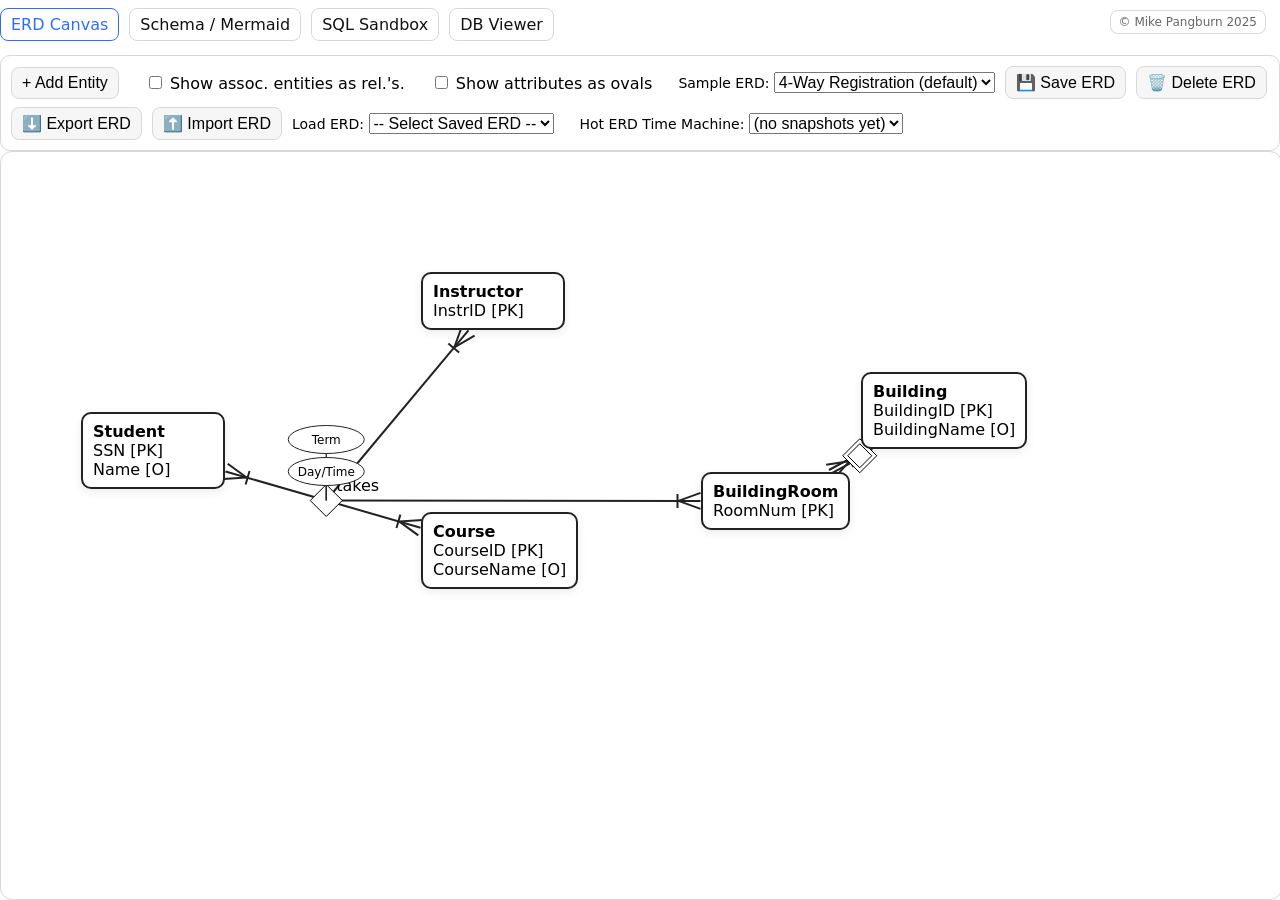
==== commit 61125c88: "Add files via upload" ====
--- a/index.html
+++ b/index.html
@@ -40,7 +40,7 @@
     Sample ERD:
     <select id="erdPresetSelect" onchange="switchErdPreset(this.value)">
       <option value="fourWay">4-Way Registration (default)</option>
-      <option value="twoBinary">Student–Registration–Course (binary rel.)</option>
+      <option value="sportsLeague">Sports League</option>
       <option value="equipmentSpec">Specialization hierarchy</option>
       <option value="blank">Blank ERD</option>
     </select>
--- a/shared.css
+++ b/shared.css
@@ -77,6 +77,7 @@
   display: flex;
   gap: 10px;
   align-items: center;
+  margin-top: 8px;  
   margin-bottom: 14px;
 }
 .nav a {
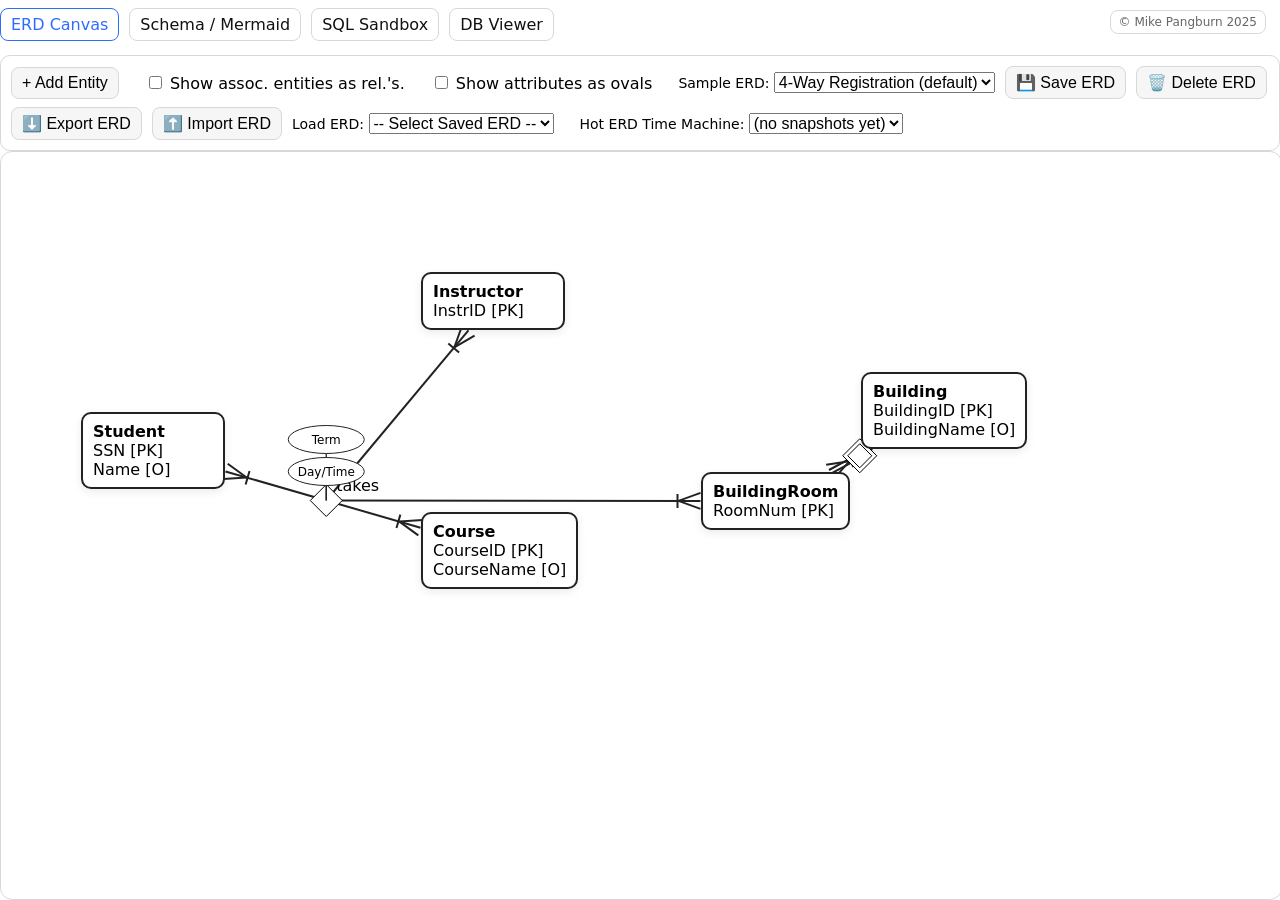
==== commit 33ba09c2: "Add files via upload" ====
--- a/index.html
+++ b/index.html
@@ -148,9 +148,12 @@
 <!-- Relationship edit modal -->
 <div id="relModal" class="modal">
   <div class="modal-content">
-    <div class="modal-header">
-      <h3>Edit Relationship</h3>
-      <button class="modal-close" onclick="closeRelModal()">✕</button>
+    <div class="modal-header">		
+	  <h3 class="modal-title">
+	    Edit Relationship
+	    <span class="subtitle">(a little bit complicated, as in real life)</span>
+	  </h3>
+     <button class="modal-close" onclick="closeRelModal()">✕</button>
     </div>
 
     <div style="margin-bottom:10px;">
--- a/shared.css
+++ b/shared.css
@@ -224,6 +224,19 @@
   background: #fdecee;
 }
 
+/* hide submenus by default */
+#ctxMenu .has-submenu .submenu {
+  display: none;
+  position: absolute;
+  top: 0;
+  left: 100%;
+  z-index: 9999;
+}
+
+/* show submenus only when hovering the parent */
+#ctxMenu .has-submenu:hover .submenu {
+  display: block;
+}
 
 
 /* Modals */
@@ -235,6 +248,18 @@
   z-index: 10000;
 }
 .modal.show { display: block; }
+
+.modal-title {
+  display: flex;
+  align-items: baseline;
+  gap: 12px;
+}
+
+.modal-title .subtitle {
+  font-size: 14px;
+  font-weight: normal;
+  color: #666;
+}
 
 .modal-content {
   width: min(920px, 94vw);
